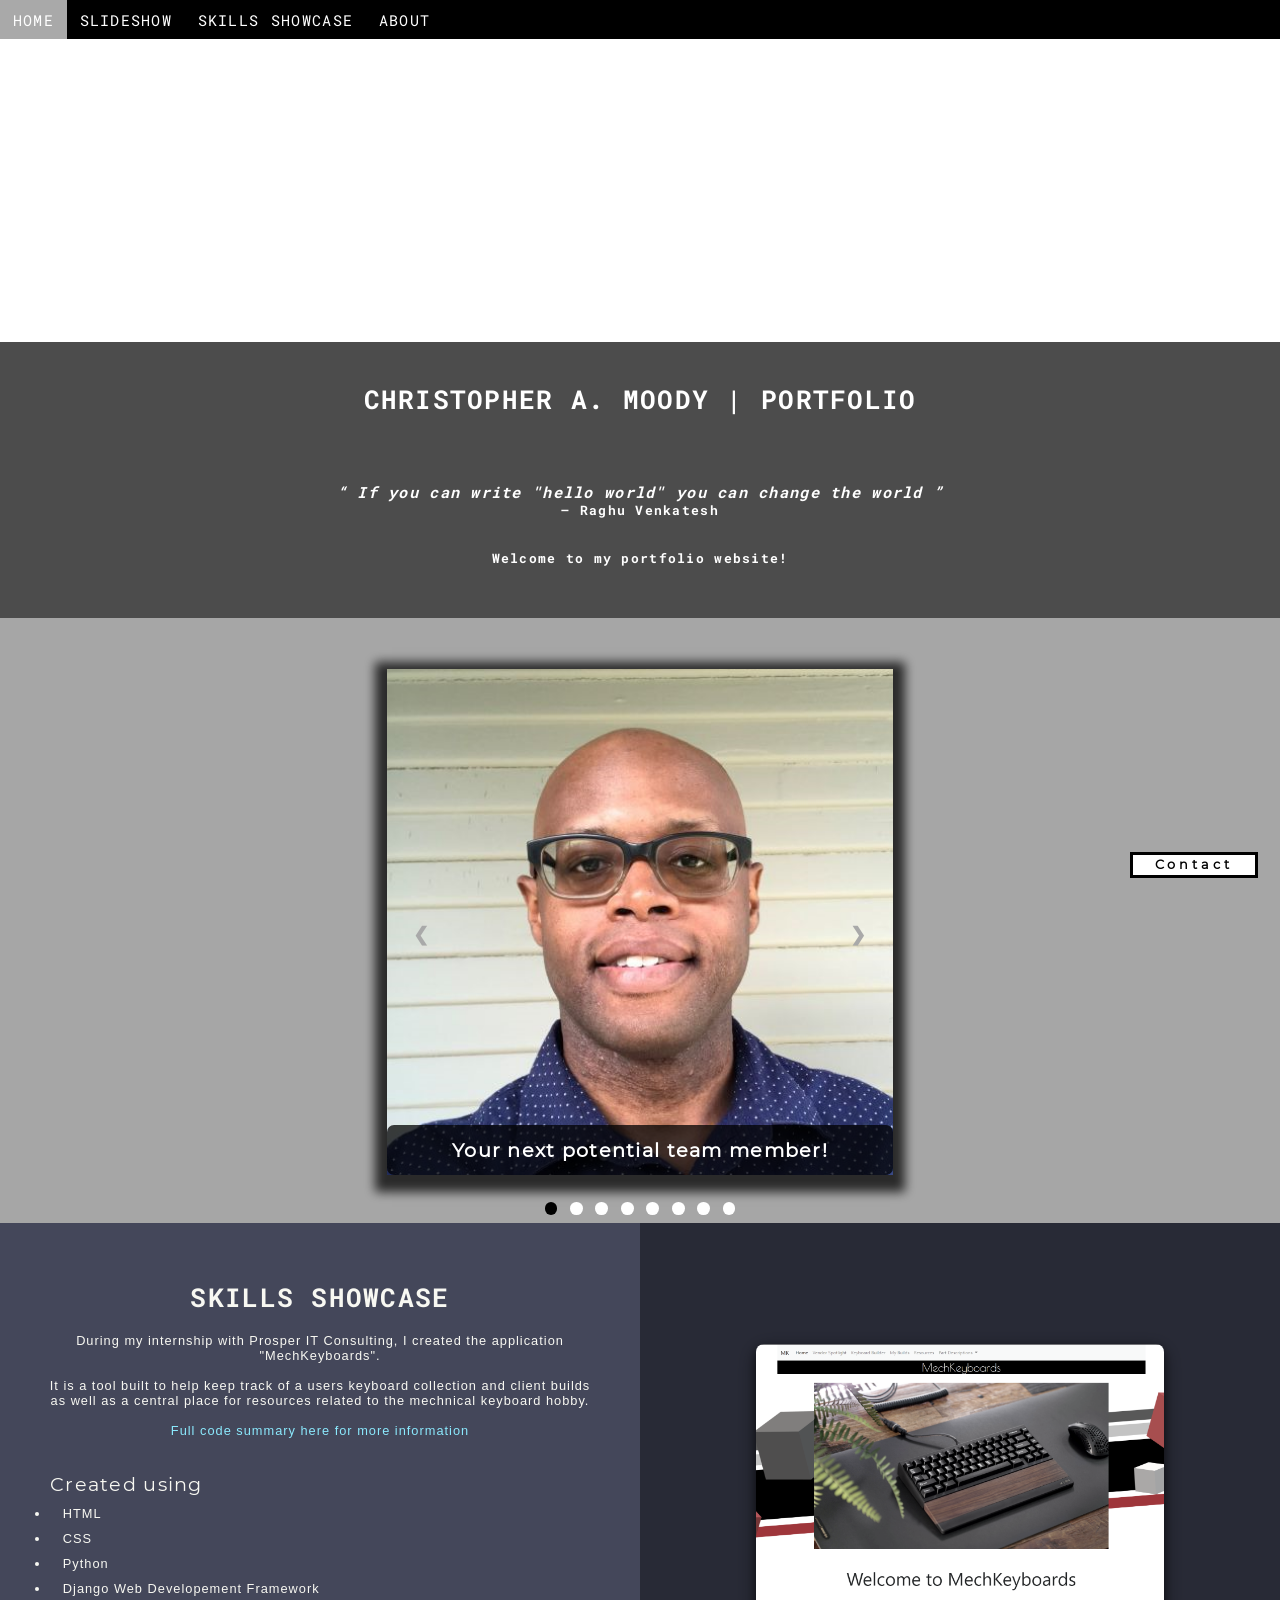
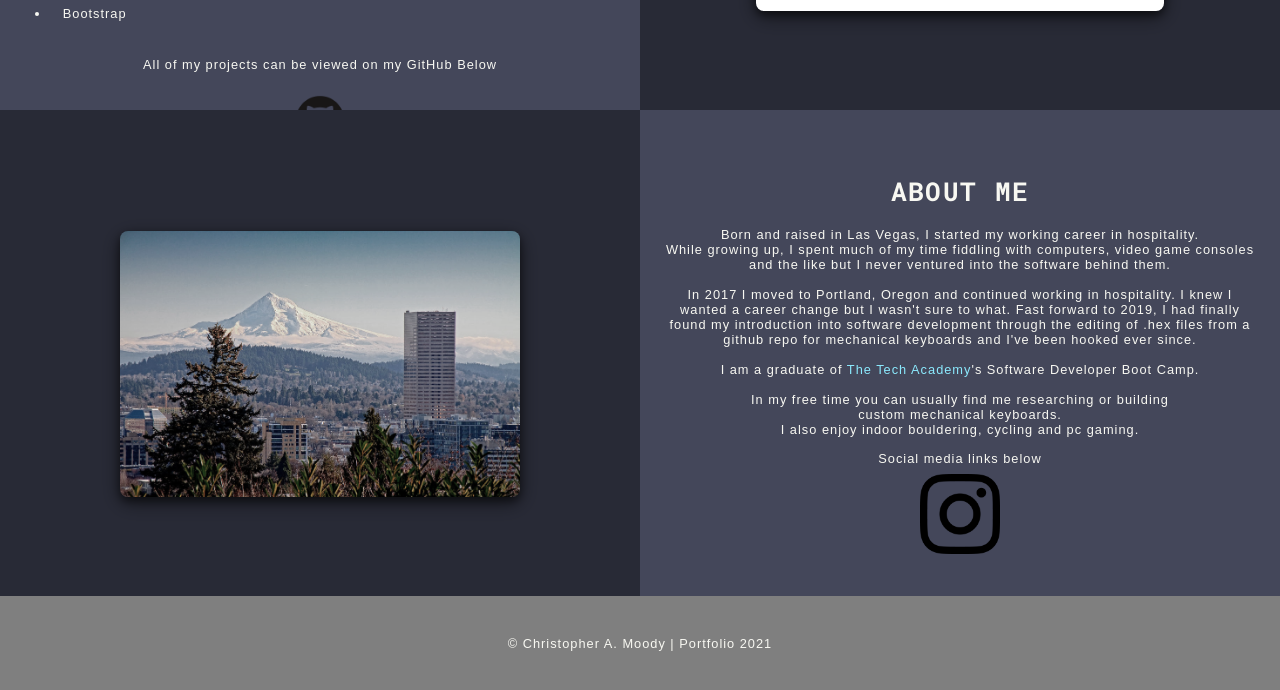
==== index.html @ 26ae01f7 "update portfolio" ====
<!DOCTYPE html>
<html lang="en">

    <!--HEAD-->
    <head>
        <meta charset="UTF-8">
        <meta name="author" content="Christopher Moody">
        <title>Chris M. | Portfolio</title>
        <link rel="shortcut icon" type="image/jpg" href="images/letter_m.png">
        <link rel="stylesheet" type="text/css" href="./css/portfolio.css">
        <link rel="preconnect" href="https://fonts.gstatic.com">
        <link href="https://fonts.googleapis.com/css2?family=Poiret+One&display=swap" rel="stylesheet">
    </head>

    <!--BODY-->
    <body class="background">

        <!--NAVBAR-->
        <div class="navbar">
            <a class="active" href="#home">HOME</a>
            <a href="#slideshow">SLIDESHOW</a>
            <a href="#projects">SKILLS SHOWCASE</a>
            <a href="#about">ABOUT</a>
        </div>

        <!--HOME-->
        <div id="home">
                <br>
                <br>
        
        <!--VIDEO-->
                <video autoplay muted loop id="code_video">
                    <source src="./video/video.mp4" type="video/mp4">
                    There was an error loading this video.
                </video>
        </div>

        <!--VIDEO TEXT-->
            <div class="video_text">
                <h1 style="color:white;">Christopher A. Moody | Portfolio<br><br></h1>
                    <p>
                        <strong>
                            <div class="opening_statement">
                                <q>
                                    If you can write "hello world" you can change the world
                                </q>
                                    <br>― Raghu Venkatesh<br>
                                    <br><br>
                                    Welcome to my portfolio website!
                                    <br><br>
                            </div>
                        </strong>
                    </p>
            </div>

        <!--Slideshow section-->
            <div id="slideshow">
                <div id="slideshow_background">
                    <div id="slideshow_container">

                        <div class="mySlides fade">
                            <div class="slide_number">1 / 8</div>
                                <img class="slide_show_images" src="./images/headshot2.png" style="width: 100%;">
                                    <div class="text">Your next potential team member!</div>
                        </div>

                        <div class="mySlides fade">
                            <div class="slide_number">2 / 8</div>
                                <img class="slide_show_images" src="./images/html_photo.png" style="width: 100%;">
                                    <div class="text">HTML5</div>
                        </div>

                        <div class="mySlides fade">
                            <div class="slide_number">3 / 8</div>
                                <img class="slide_show_images" src="./images/css3_photo.png" style="width: 100%;">
                                    <div class="text">CSS3</div>
                        </div>

                        <div class="mySlides fade">
                            <div class="slide_number">4 / 8</div>
                                <img class="slide_show_images" src="./images/js_photo.png" style="width: 100%;">
                                    <div class="text">JavaScript</div>
                        </div>

                        <div class="mySlides fade">
                            <div class="slide_number">5 / 8</div>
                                <img class="slide_show_images" src="./images/python_photo.png" style="width: 100%;">
                                    <div class="text">Python Programming Language</div>
                        </div>

                        <div class="mySlides fade">
                            <div class="slide_number">6 / 8</div>
                                <img class="slide_show_images" src="./images/sql_photo.png" style="width: 100%;">
                                    <div class="text">SQL Database</div>
                        </div>

                        <div class="mySlides fade">
                            <div class="slide_number">7 / 8</div>
                                <img class="slide_show_images" src="./images/django_photo.png" style="width: 100%;">
                                    <div class="text">
                                        <a onclick="openForm()" href="#contact" style="color: rgb(248, 248, 242);">Django web framework</a>
                                    </div>
                        </div>

                        <div class="mySlides fade">
                            <div class="slide_number">8 / 8</div>
                                <img class="slide_show_images" src="./images/contact_photo.png" style="width: 100%;">
                                    <div class="text">
                                        <a onclick="openForm()" href="#contact" style="color: rgb(248, 248, 242);">Contact me!</a>
                                    </div>
                        </div>

                            <a class="previous" onclick="plusSlides(-1)">&#10094;</a>
                            <a class="next" onclick="plusSlides(1)">&#10095;</a>

                    </div>
                <br>

                    <div style="text-align: center;">
                    
                        <span class="dot" onclick="currentSlide(1)"></span>
                        <span class="dot" onclick="currentSlide(2)"></span>
                        <span class="dot" onclick="currentSlide(3)"></span>
                        <span class="dot" onclick="currentSlide(4)"></span>
                        <span class="dot" onclick="currentSlide(5)"></span>
                        <span class="dot" onclick="currentSlide(6)"></span>
                        <span class="dot" onclick="currentSlide(7)"></span>
                        <span class="dot" onclick="currentSlide(8)"></span>

                    </div>
                </div>
            </div>


        <!--PROJECTS SECTION-->
        <div class="row" id="projects">
            <div class="column_1">
                <h1 id="mechkeyboard-header">Skills Showcase</h1>
                <p>
                    During my internship with Prosper IT Consulting, I created the application "MechKeyboards".<br><br>
                    It is a tool built to help keep track of a users keyboard collection and client builds<br>
                    as well as a central place for resources related to the mechnical keyboard hobby.<br><br>
                    <a id="code-summary-link" href="https://github.com/cmoody2/Live_Project_Code_Summary" target="_blank">Full code summary here for more information</a>
                </p>
                <p>
                    <ul>
                        Created using
                        <li>HTML</li>
                        <li>CSS</li>
                        <li>Python</li>
                        <li>Django Web Developement Framework</li>
                        <li>Bootstrap</li>
                    </ul>
                </p>
                <p>
                    All of my projects can be viewed on my GitHub Below<br>
                    <a href="https://github.com/cmoody2" target="_blank"><img class="media-link" src="./images/github-logo.png" alt="Github"></a>
                </p>
            </div>

            <div class="column_2">
                <img class="column-img" src="./images/website_home_page.png" alt="Software Developement">
            </div>
        </div>
        <!--SKILLS SECTION-->


        <!--ABOUT SECTION-->
            <div class="row" id="about">
                <div class="column_2">     <!--LEFT COLUMN-->
                    <img class="column-img" src="./images/portland_skyline.png" alt="Las Vegas Strip">
                </div>

                <div class="column_1">     <!--RIGHT COLUMN-->
                    <h1 id="about-header">About Me</h1>
                    <p>Born and raised in Las Vegas, I started my working career in hospitality.<br>
                        While growing up, I spent much of my time fiddling with computers, video game consoles and the like but 
                        I never ventured into the software behind them.<br><br>In 2017 I moved to Portland, Oregon and continued working in hospitality. 
                        I knew I wanted a career change but I wasn't sure to what. Fast forward to 2019, I had finally 
                        found my introduction into software development through the editing of .hex files from a github repo for mechanical keyboards and
                        I've been hooked ever since.<br><br>
                        I am a graduate of <a href="https://www.learncodinganywhere.com" target="_blank">The Tech Academy</a>'s 
                        Software Developer Boot Camp.<br><br>In my free time you can usually find me researching or building<br>custom mechanical keyboards.<br>
                        I also enjoy indoor bouldering, cycling and pc gaming.<br<br>
                    </p>
                    <p>
                        Social media links below<br>
                        <a href="https://www.instagram.com/christopher_am/" target="_blank"><img class="media-link" src="./images/insta-logo.png" alt="Instagram"></a>
                    </p>
                </div>
            </div>

        <!--SKILLS SECTION-->
        <!-- <div class="row" id="skills">
            <div class="column_1">
                <h1>Skills & Experience</h1>
                <p>
                    <ul>
                        <li>HTML</li>
                        <li>CSS</li>
                        <li>JavaScript</li>
                        <li>Python</li>
                        <li>SQL (SQL Server and SQLite)</li>
                        <li>Django Web Developement Framework</li>
                        <li>Tkinter</li>
                        <li>Bootstrap</li>
                        <li>jQuery</li>
                        <li>Agile software development</li>
                    </ul>
                </p>
            </div>

            <div class="column_2">
                <img src="./images/skills_photo2.png" alt="Software Developement">
            </div>
        </div> -->
        <!--SKILLS SECTION-->

        <!--GITHUB SECTION-->
            <!-- <div class="row" id="github">
                <div class="column_2">    
                    <a href="https://github.com/cmoody2" target="_blank"><img src="./images/GitHub-brave-hed-796x418.png" alt="GitHub"></a>
                </div>

                <div class="column_1">    
                    <h1>GitHub</h1>
                        <p>To view all of my coding projects please visit my GitHub profile here<br><br>
                        <a href="https://github.com/cmoody2" target="_blank">GitHub Pofile</a></p>
                </div>
            </div> -->

        <!--CONTACT SECTION-->
            <button onclick="openForm()" class="pop_up_button">Contact</button>
                <div class="form-popup" id="myForm">
                    <form action="https://formspree.io/f/xbjpgveq" method="POST" class="form-container">
                        <h1>Contact</h1>
                            <label for="name"><b>Name</b></label>
                                <input type="text" placeholder="Type your name here" name="name" required>
                            <label for="phone"><b>Phone</b></label>
                                <input type="text" placeholder="Enter your phone number here" name="phone">
                            <label for="email"><b>Email</b></label>
                                <input type="text" placeholder="Type your email address here" name="email" required>
                            <label for="message"><b>Message</b></label>
                                <input type="text" placeholder="Type your message here" name="message">
                        
                        <button type="submit" class="btn">SUBMIT</button>
                        <button type="button" class="btn cancel" onclick="closeForm()">CLOSE</button>
                    </form>
                </div>

        <!--FOOTER SECTION-->
            <footer>
                <p>
                    &copy; Christopher A. Moody | Portfolio 2021
            </footer>

            <script src="./js/main.js" defer></script>

    </body>
</html>
---- css/portfolio.css ----
@font-face {
    src: url(./fonts/Montserrat-Regular.ttf);
    font-family: "Monts";
}

@font-face {
    src: url('./fonts/PoiretOne-Regular.ttf');
    font-family: 'Poiret One', cursive;
}

@font-face {
    src: url(./fonts/RobotoMono-VariableFont_wght.ttf);
    font-family: "RobotoMono";
}

html {
    scroll-behavior: smooth;        /*applies a smooth page scrolling when using the nav bar links*/
}

body {
    margin: 0%;
    opacity: 1;
    transition: 3s opacity;
    letter-spacing: .1vw;
    font-family: "Monts", monospace, Arial;
    font-size: 1.5vw;
}

body.fade-out {
    opacity: .1;
    transition: none;
}

/*==========================================
    NAVBAR
============================================*/
.navbar {
    overflow: hidden;
    background-color: black;
    position: fixed;
    top: 0;
    width: 100%;
    z-index: 1;
      position: fixed;
    -webkit-animation: moveNav 5s;
      animation: moveNav 5s;
}

.navbar a {
    float: left;
    display: block;
    color: white;
    padding: .75vw 1vw;
    text-decoration: none;
    font-family: "RobotoMono", monospace, Arial;
    font-size: 1.2vw;
    text-align: center;
      position: relative;
    -webkit-animation: movenavText 5.75s;
      animation: movenavText 5.75s;
    letter-spacing: .1vw;
    word-spacing: .1vw;
}

@keyframes moveNav {
    from {left: -100vw;}
    to {left: 0vw;}
}

@keyframes movenavText {
    from {top: -100vw}
    to {top: 0vw;}
}

@keyframes movevideoText {
    from {top: -100vw;}
    to {top: 0px;}
}

.navbar a:hover {
    background-color: rgb(248, 248, 242);
    color: black;
    font-weight: bold;
    cursor: pointer;
    -webkit-transition-duration: 1s;
    transition-duration: 1s;
}

.navbar a.active {
    background-color: darkgray;
}

@keyframes zoominoutsinglefeatured {
    0% {
        transform: scale(1.5,1.5);
    }
    100% {
        transform: scale(1,1);
    }
}

/*==========================================
    VIDEO
============================================*/
#code_video {
    position: fixed;
    right: 0;
    bottom: 0;
    min-height: 100%;
    top: 0;
    z-index: -1;
    animation: zoominoutsinglefeatured 5s;
}

.video_text {
    background: rgba(0, 0, 0, 0.7);
    color: white;
    width: 100%;
    padding-top: .1vh;
    padding-bottom: 1vh;
    margin-top: 23%;
      position: relative;
    -webkit-animation: moveNav 4s;
      animation: movevideoText 4s;
    text-align: center;
    font-family: "RobotoMono", monospace, Arial;
}

/*=========================================
    SLIDESHOW
===========================================*/
#slideshow_background {
    background: rgba(0,0,0,0.35);
}

.mySlides {
    display: none;
}

@-webkit-keyframes fade {
    from {opacity: .4;}
    to {opacity: 1;}
}

@keyframes fade {
    from {opacity: .4;}
    to {opacity: 1;}
}

/*==========================================
    SLIDESHOW CONTAINER
============================================*/
#slideshow_container {
    width: 39.5vw;
    height: auto;
    padding-top: 4%;
    position: relative;
    margin: auto;
}

/*==========================================
    SLIDESHOW IMAGE CONTAINER
============================================*/
.slide_show_images {
    vertical-align: middle;
    height: auto;
    box-shadow: 0px 5px 10px 12px rgba(0, 0, 0, .75);
    width: auto;
}

/*==========================================
    NEXT & PREVIOUS BUTTONS
============================================*/
.previous, .next {
    cursor: pointer;
    position: absolute;
    top: 50%;
    width: auto;
    padding: 2vw;
    margin-top: -0vw;
    color: darkgray;
    font-weight: bold;
    font-size: 1.5vw;
    border-radius: 0 3px 3px 0;
    user-select: none;
    transition: 0.6s ease;
}

.next {
    right: 0;
    border-radius: 3px 0 0 3px;
}

.previous:hover, .next:hover {
    background-color: rgba(0, 0, 0, 0.8);
    color: white;
}

/*==========================================
    SLIDESHOW TEXT
============================================*/
.text {
    color: white;
    padding: 1vw;
    position: absolute;
    bottom: 0;
    width: 100%;
    text-align: center;
    font-family: "Monts", monospace, Arial;
    letter-spacing: .1vw;
    font-size: 1.5vw;
    background-color: rgba(0, 0, 0, 0.75);
    font-weight: bold;
    border-radius: 7px 7px 7px 7px;
}

.slide_number {
    color: white;
    position: absolute;
    top: 0;
    font-family: "Monts", monospace, Arial;
    letter-spacing: .1vw;
    font-size: 1.5vw;
    font-weight: bold;
    display: none;
}

.dot {
    cursor: pointer;
    height: 1vw;
    width: 1vw;
    margin: .25vw;
    background-color: white;
    border-radius: 50%;
    display: inline-block;
    transition: background-color 0.6s ease;
    position: relative;
    z-index: 0;
}

.active, .dot:hover {
    background-color: black;
}

.fade {
    -webkit-animation-name: fade;
    -webkit-animation-duration: 1.5s;
    animation-name: fade;
    animation-duration: 1.5s;
}

/*==========================================
    TABLE SECTION
============================================*/
* {
    box-sizing: border-box;
}

.column_1 {
    float: left;
    width: 50%;
    padding: 10px;
    padding-top: 3vw;
    height: 38vw;
    background-color: #44475a;
}

.column_2 {
    float: left;
    width: 50%;
    padding: 10px;
    padding-top: 7.5vw;
    height: 38vw;
    background-color: #282a36;
}

.row::after {
    content: "";
    display: table;
    clear: both;
}

/*=======================================
    HEADING ELEMENTS
=========================================*/
h1 {
    text-transform: uppercase;
    font-family: 'RobotoMono', monospace, Arial;
    font-size: 2vw;
    text-align: center;
    margin-top: 3%;
    color: #f8f8f2;
}

#about-header {
    text-transform: uppercase;
    font-family: 'RobotoMono', monospace, Arial;
    font-size: 2vw;
    text-align: center;
    margin-top: 2vw;
    color: #f8f8f2;
}

#skills-showcase {
    text-transform: uppercase;
    font-family: 'Poiret One', monospace, Arial;
    font-size: 2vw;
    text-align: center;
    margin-top: 3%;
    color: #f8f8f2;
}

/*========================================
    PARAGRAPH ELEMENTS
==========================================*/
P {
    font-family: 'Montserrat', sans-serif;
    text-align: center;
    letter-spacing: 1px;
    font-size: 1vw;
    padding-top: 2px;
    padding-left: 1vw;
    padding-right: 1vw;
    color: #f8f8f2;
}

ul {
    color: #f8f8f2;
}

li {
    font-family: 'Montserrat', sans-serif;
    letter-spacing: 1px;
    font-size: 1vw;
    padding-left: 1vw;
    padding-right: 1vw;
    padding-top: 10px;
    color: #f8f8f2;
}

.opening_statement {
    font-size: 1vw;
}

/*=========================================
    ANCHOR ELEMENTS
===========================================*/
a {
    color: #8be9fd;
    text-decoration: none;
}

#code-summary-link {
    text-decoration: none;
}

/*=========================================
    QUOTATION ELEMENTS
===========================================*/
q {
    font-style: italic;
    font-weight: bold;
    font-size: 1.2vw;
}

/*==========================================
    IMAGE ELEMENTS
============================================*/
.column-img {
    filter: grayscale(50%);
    border-radius: 8px;
    box-shadow: 0 4px 8px 0 rgba(0, 0, 0, 0.5), 0 6px 20px 0 rgba(0, 0, 0, 0.49);
    max-width: 100%;
    height: 20.84vw;
    margin-left: auto;
    margin-right: auto;
    margin-top: 25px;
    display: block;
}

.media-link {
    margin-top: 8px;
    margin-left: auto;
    margin-right: auto;
    width: 80px;
    height: 80px;
}

/*==========================================
    CONTACT FORM BUTTON
============================================*/
@keyframes movePopup {
    from {right: -40vw;}
    to {bottom: 1.75vw;}
}

.pop_up_button {
    bottom: 1.75vw;
    right: 1.75vw;
    width: 10vw;
    height: 2vw;
    padding: 1px 2px;
    font-size: 1vw;
    background-color: white;
    color: black;
    border: solid;
    cursor: pointer;
    position: fixed;
    -webkit-animation: movePopup 5s;
    animation: movePopup 5s;
}

/*==========================================
    POPUP FORM
============================================*/
.form-popup {
    border: 3px solid rgb(248, 248, 242);
    z-index: 8;
    display: none;
    position: fixed;
    bottom: 6px;
    right: 6px;
}

.form-container {
    max-width: 49vw;
    padding: 9px;
    background-color: #282a36;
}

/*==========================================
    CONTACT FORM
============================================*/
.form-container input[type=text], .form-container input[type=password] {
    width: 100%;
    padding: .93vw;
    margin: .6vw 0 .6vw 0;
    border: none;
    background-color: whitesmoke;
    font-family: "Monts", monospace, Arial;
    font-size: 1vw;
}

.form-container .btn {
    background-color: whitesmoke;
    color: black;
    border-color: black;
    margin-bottom: 1vh;
}

.form-container .cancel {
    background-color: black;
    color: whitesmoke;
    border-color: gray;
}

button {
    font-family: "Monts", monospace, Arial;
    letter-spacing: .3vw;
    font-size: 1.5vw;
    font-weight: bold;
    padding: 1.5vw 1.5vw;
    border-style: solid;
    cursor: pointer;
    width: 100%;
    height: auto;
}

button:hover, .form-container .btn:hover {
    color: whitesmoke;
    background-color: black;
    -webkit-transition-duration: 1s;
    transition-duration: 1s;
    border-style: solid;
    border-color: silver;
}

.form-container .cancel:hover {
    color: whitesmoke;
    background-color: rgb(68, 71, 90);
    -webkit-transition-duration: 1s;
    transition-duration: 1s;
    border-style: solid;
    border-color: black;
}

/*==========================================
    HOVER EFFECT ELEMENTS
============================================*/
p:hover {
    transition: transfrom 1s ease-in-out;
    transform: scale(1.02);
}

ul:hover {
    transition: transfrom 1s ease-in-out;
    transform: scale(1.02); 
}

h1:hover {
    font-weight: normal;
}


/*===============================================
    FOOTER ELEMENTS
=================================================*/
footer {
    padding: 2%;
    background-color: rgba(0, 0, 0, 0.5);
    color: rgb(248, 248, 242);
}
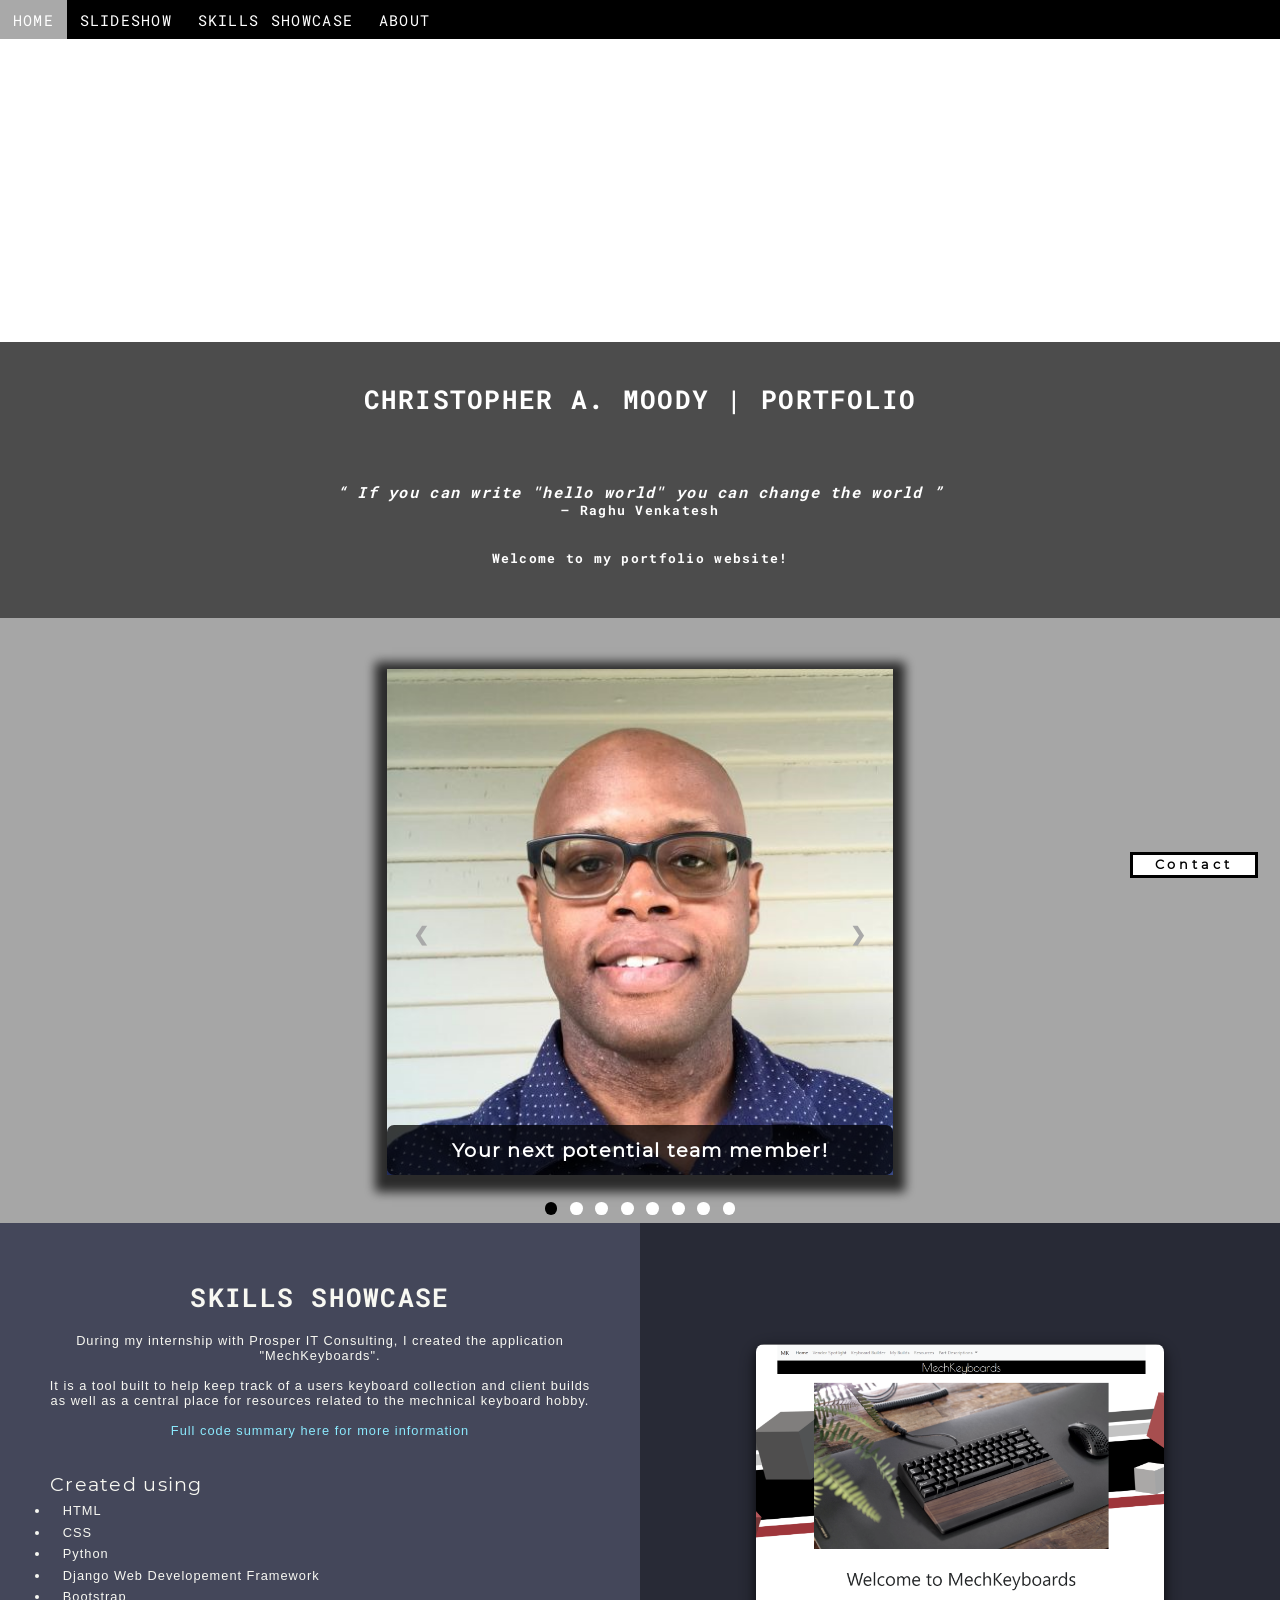
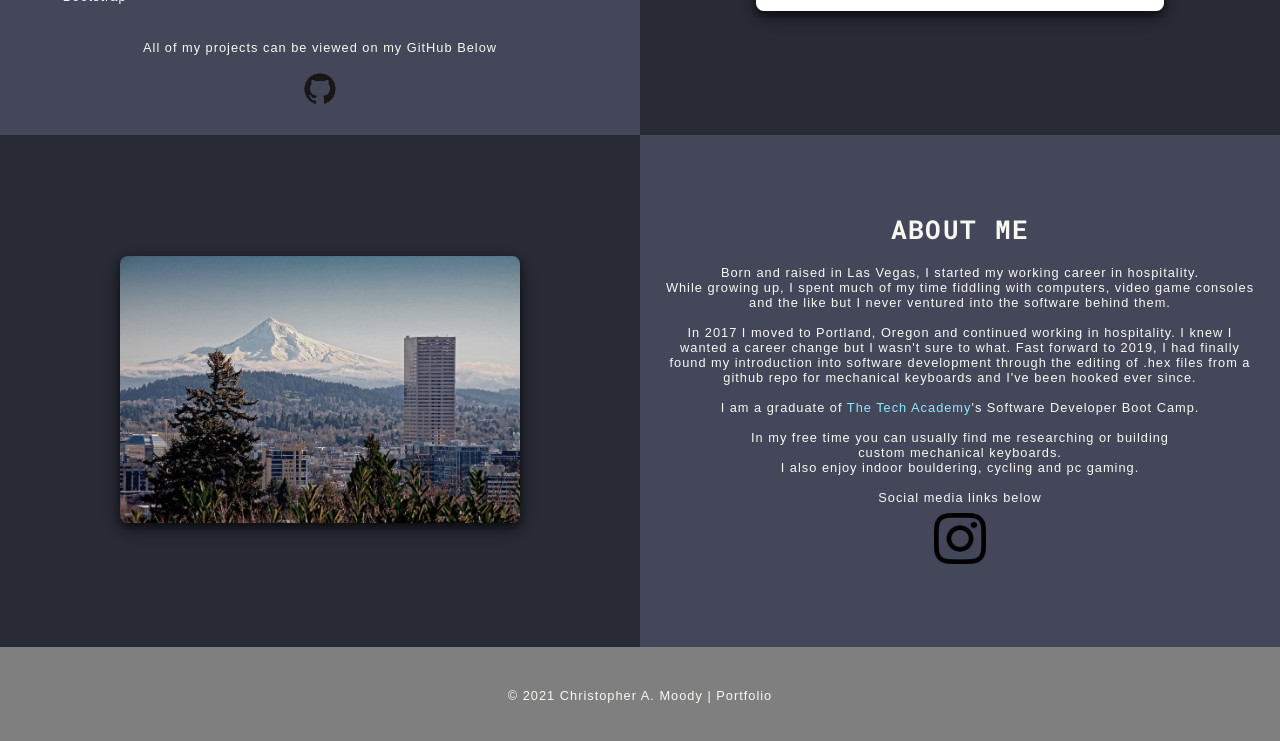
==== commit 8bff097c: "fix footer" ====
--- a/index.html
+++ b/index.html
@@ -251,7 +251,7 @@
         <!--FOOTER SECTION-->
             <footer>
                 <p>
-                    &copy; Christopher A. Moody | Portfolio 2021
+                    &copy; 2021 Christopher A. Moody | Portfolio 
             </footer>
 
             <script src="./js/main.js" defer></script>
--- a/css/portfolio.css
+++ b/css/portfolio.css
@@ -261,7 +261,7 @@
     width: 50%;
     padding: 10px;
     padding-top: 3vw;
-    height: 38vw;
+    height: 40vw;
     background-color: #44475a;
 }
 
@@ -270,7 +270,7 @@
     width: 50%;
     padding: 10px;
     padding-top: 7.5vw;
-    height: 38vw;
+    height: 40vw;
     background-color: #282a36;
 }
 
@@ -297,7 +297,7 @@
     font-family: 'RobotoMono', monospace, Arial;
     font-size: 2vw;
     text-align: center;
-    margin-top: 2vw;
+    margin-top: 3vw;
     color: #f8f8f2;
 }
 
@@ -334,7 +334,7 @@
     font-size: 1vw;
     padding-left: 1vw;
     padding-right: 1vw;
-    padding-top: 10px;
+    padding-top: .52vw;
     color: #f8f8f2;
 }
 
@@ -382,8 +382,8 @@
     margin-top: 8px;
     margin-left: auto;
     margin-right: auto;
-    width: 80px;
-    height: 80px;
+    width: 4vw;
+    height: 4vw;
 }
 
 /*==========================================
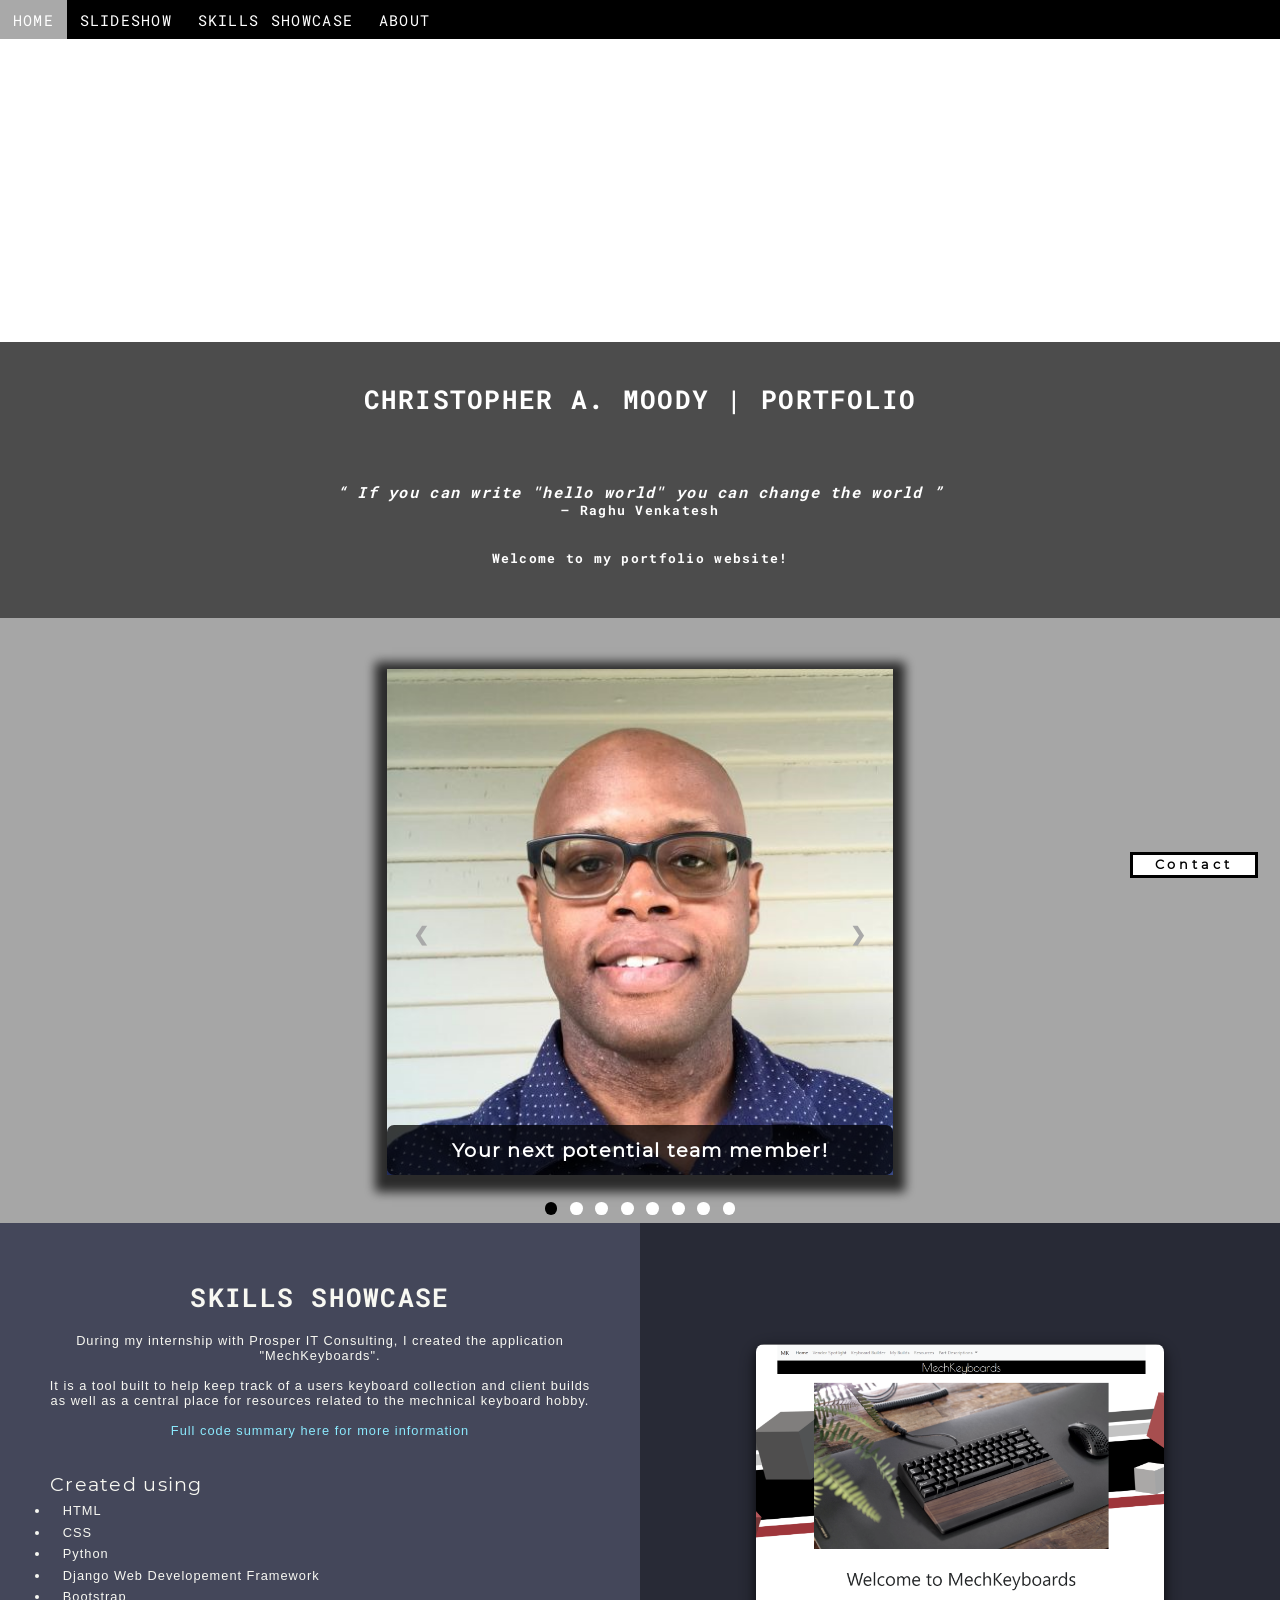
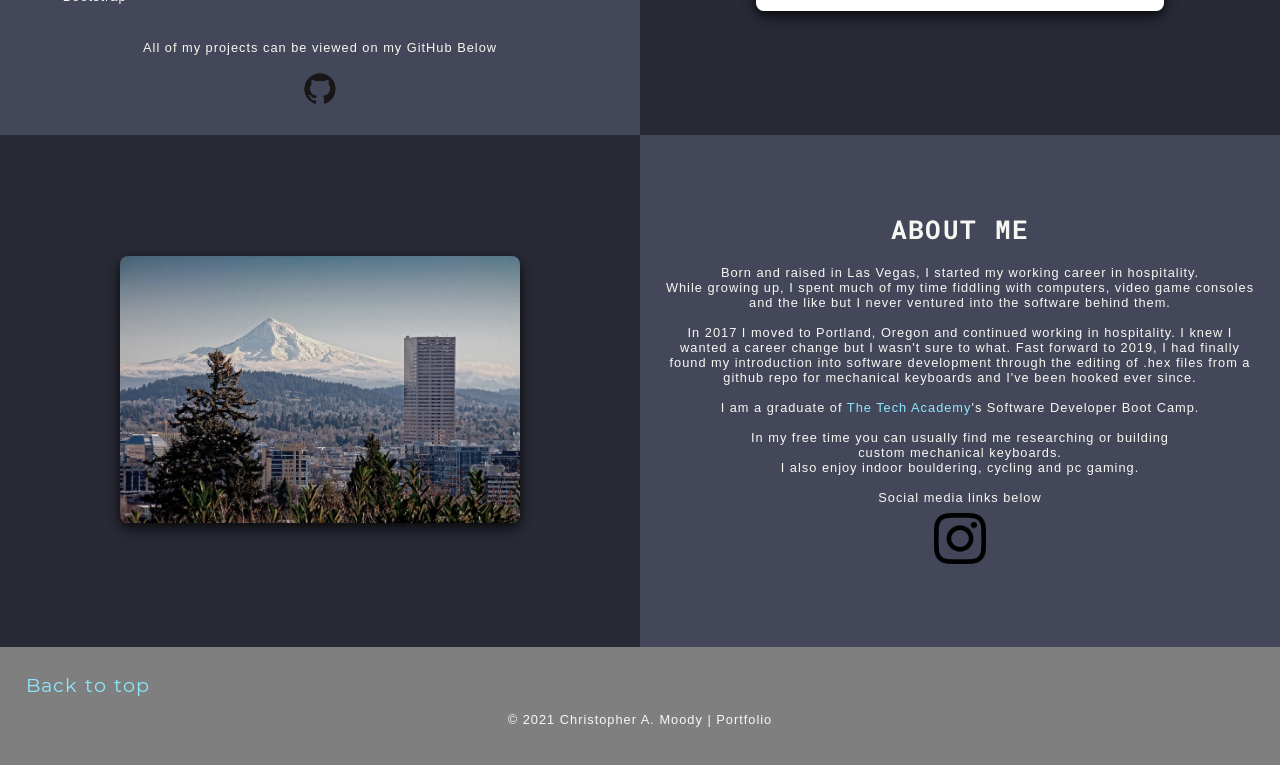
==== commit 2626ee00: "add back to top button" ====
--- a/index.html
+++ b/index.html
@@ -250,8 +250,9 @@
 
         <!--FOOTER SECTION-->
             <footer>
-                <p>
-                    &copy; 2021 Christopher A. Moody | Portfolio 
+                <a href="#home">Back to top</a><br>
+                <p>
+                    &copy; 2021 Christopher A. Moody | Portfolio
             </footer>
 
             <script src="./js/main.js" defer></script>
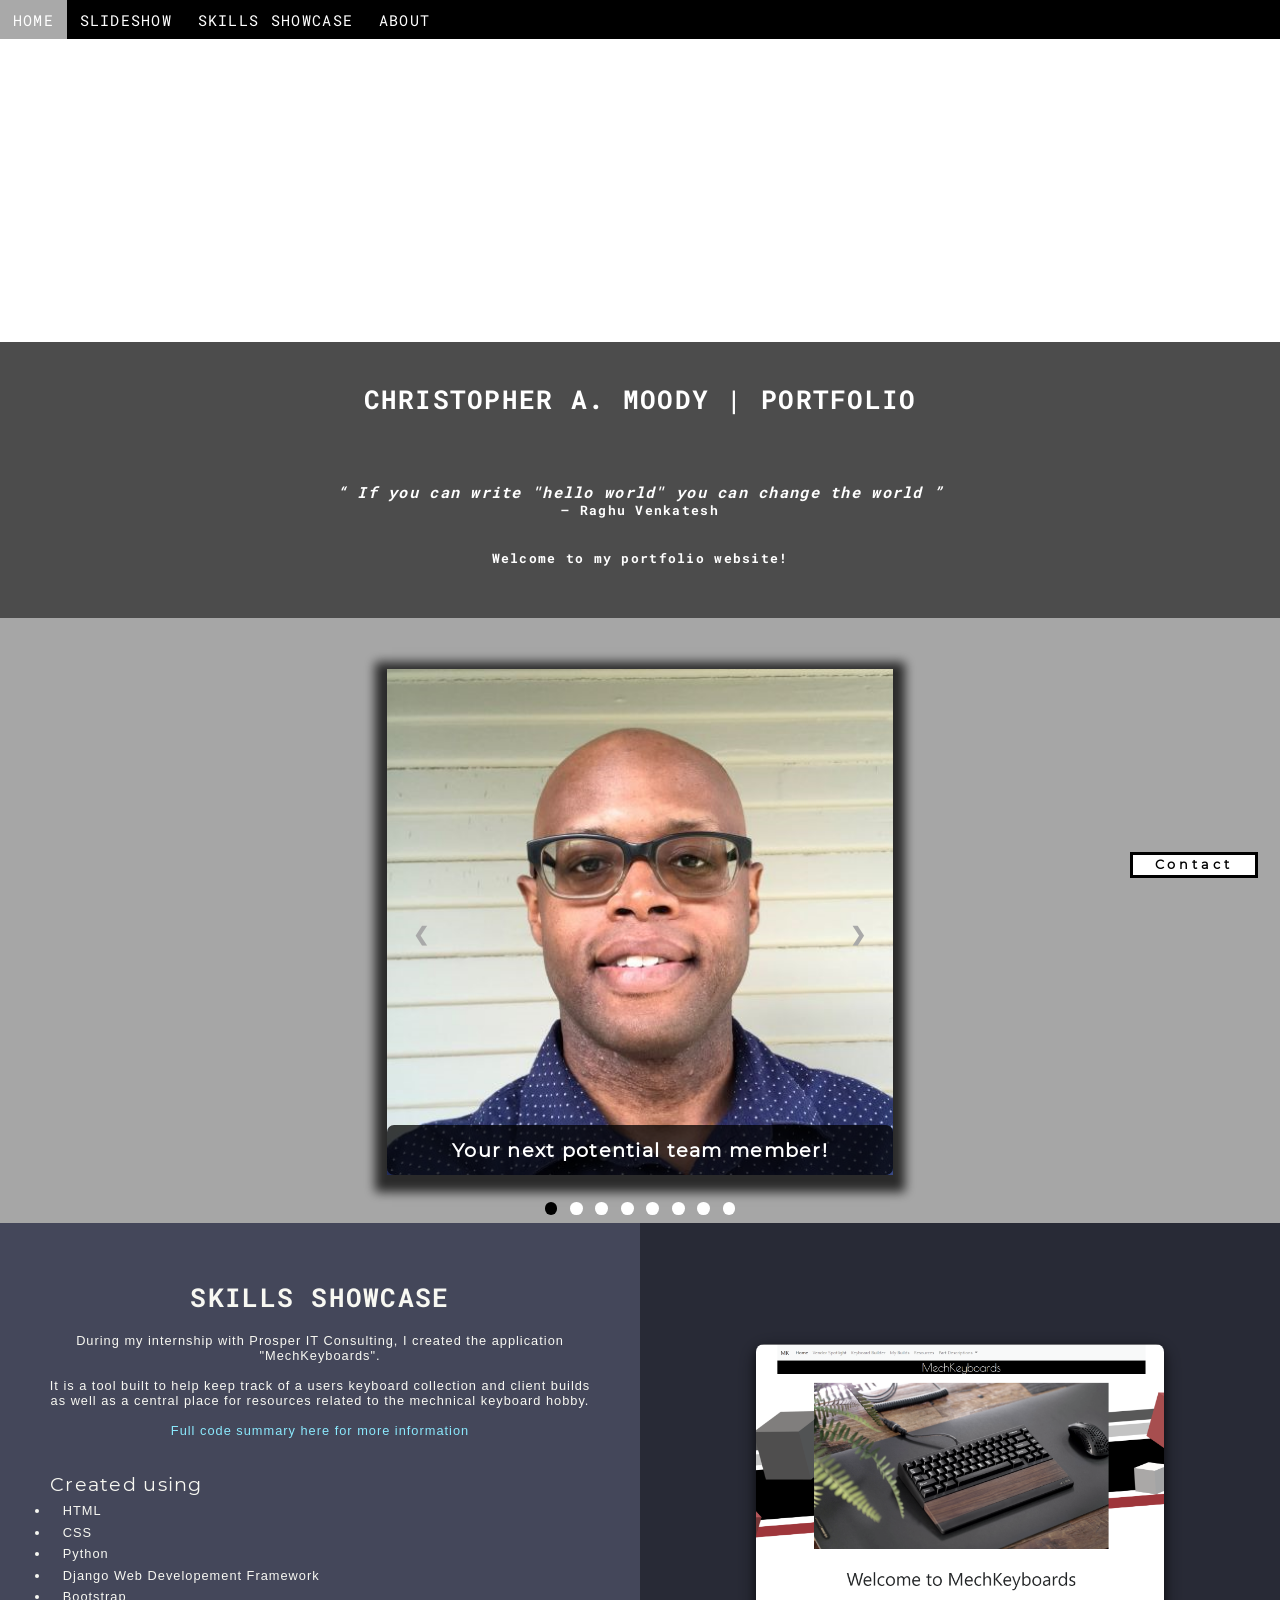
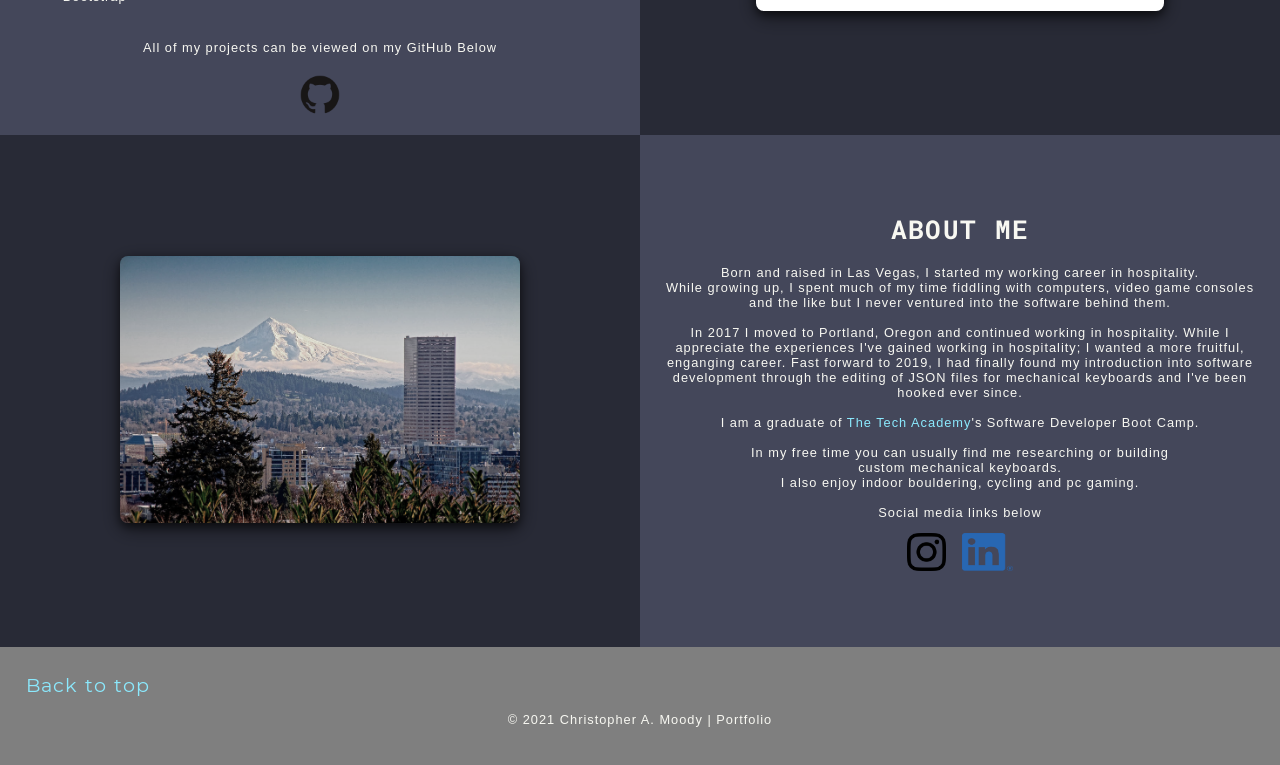
==== commit 178eecff: "fix social media links" ====
--- a/index.html
+++ b/index.html
@@ -135,27 +135,27 @@
         <!--PROJECTS SECTION-->
         <div class="row" id="projects">
             <div class="column_1">
-                <h1 id="mechkeyboard-header">Skills Showcase</h1>
-                <p>
-                    During my internship with Prosper IT Consulting, I created the application "MechKeyboards".<br><br>
-                    It is a tool built to help keep track of a users keyboard collection and client builds<br>
-                    as well as a central place for resources related to the mechnical keyboard hobby.<br><br>
-                    <a id="code-summary-link" href="https://github.com/cmoody2/Live_Project_Code_Summary" target="_blank">Full code summary here for more information</a>
-                </p>
-                <p>
-                    <ul>
-                        Created using
-                        <li>HTML</li>
-                        <li>CSS</li>
-                        <li>Python</li>
-                        <li>Django Web Developement Framework</li>
-                        <li>Bootstrap</li>
-                    </ul>
-                </p>
-                <p>
-                    All of my projects can be viewed on my GitHub Below<br>
-                    <a href="https://github.com/cmoody2" target="_blank"><img class="media-link" src="./images/github-logo.png" alt="Github"></a>
-                </p>
+                <h1>Skills Showcase</h1>
+                    <p>
+                        During my internship with Prosper IT Consulting, I created the application "MechKeyboards".<br><br>
+                        It is a tool built to help keep track of a users keyboard collection and client builds<br>
+                        as well as a central place for resources related to the mechnical keyboard hobby.<br><br>
+                        <a id="code-summary-link" href="https://github.com/cmoody2/Live_Project_Code_Summary" target="_blank">Full code summary here for more information</a>
+                    </p>
+                    <p>
+                        <ul>
+                            Created using
+                            <li>HTML</li>
+                            <li>CSS</li>
+                            <li>Python</li>
+                            <li>Django Web Developement Framework</li>
+                            <li>Bootstrap</li>
+                        </ul>
+                    </p>
+                    <p>
+                        All of my projects can be viewed on my GitHub Below<br>
+                        <a href="https://github.com/cmoody2" target="_blank"><img class="media-link-git" src="./images/github-logo.png" alt="Github"></a>
+                    </p>
             </div>
 
             <div class="column_2">
@@ -176,8 +176,8 @@
                     <p>Born and raised in Las Vegas, I started my working career in hospitality.<br>
                         While growing up, I spent much of my time fiddling with computers, video game consoles and the like but 
                         I never ventured into the software behind them.<br><br>In 2017 I moved to Portland, Oregon and continued working in hospitality. 
-                        I knew I wanted a career change but I wasn't sure to what. Fast forward to 2019, I had finally 
-                        found my introduction into software development through the editing of .hex files from a github repo for mechanical keyboards and
+                        While I appreciate the experiences I've gained working in hospitality; I wanted a more fruitful, enganging career. Fast forward to 2019, I had finally 
+                        found my introduction into software development through the editing of JSON files for mechanical keyboards and
                         I've been hooked ever since.<br><br>
                         I am a graduate of <a href="https://www.learncodinganywhere.com" target="_blank">The Tech Academy</a>'s 
                         Software Developer Boot Camp.<br><br>In my free time you can usually find me researching or building<br>custom mechanical keyboards.<br>
@@ -185,49 +185,13 @@
                     </p>
                     <p>
                         Social media links below<br>
-                        <a href="https://www.instagram.com/christopher_am/" target="_blank"><img class="media-link" src="./images/insta-logo.png" alt="Instagram"></a>
-                    </p>
-                </div>
-            </div>
-
-        <!--SKILLS SECTION-->
-        <!-- <div class="row" id="skills">
-            <div class="column_1">
-                <h1>Skills & Experience</h1>
-                <p>
-                    <ul>
-                        <li>HTML</li>
-                        <li>CSS</li>
-                        <li>JavaScript</li>
-                        <li>Python</li>
-                        <li>SQL (SQL Server and SQLite)</li>
-                        <li>Django Web Developement Framework</li>
-                        <li>Tkinter</li>
-                        <li>Bootstrap</li>
-                        <li>jQuery</li>
-                        <li>Agile software development</li>
-                    </ul>
-                </p>
-            </div>
-
-            <div class="column_2">
-                <img src="./images/skills_photo2.png" alt="Software Developement">
-            </div>
-        </div> -->
-        <!--SKILLS SECTION-->
-
-        <!--GITHUB SECTION-->
-            <!-- <div class="row" id="github">
-                <div class="column_2">    
-                    <a href="https://github.com/cmoody2" target="_blank"><img src="./images/GitHub-brave-hed-796x418.png" alt="GitHub"></a>
-                </div>
-
-                <div class="column_1">    
-                    <h1>GitHub</h1>
-                        <p>To view all of my coding projects please visit my GitHub profile here<br><br>
-                        <a href="https://github.com/cmoody2" target="_blank">GitHub Pofile</a></p>
-                </div>
-            </div> -->
+                        <div class="container-media">
+                            <a href="https://www.instagram.com/christopher_am/" target="_blank"><img class="media-link-insta" src="./images/insta-logo.png" alt="Instagram"></a>
+                            <a href="https://www.linkedin.com/in/cmoody-dev/" target="_blank"><img class="media-link-linkedin" src="./images/LI-In-Bug.png" alt="Linkedin"></a>
+                        </div>
+                    </p>
+                </div>
+            </div>
 
         <!--CONTACT SECTION-->
             <button onclick="openForm()" class="pop_up_button">Contact</button>
--- a/css/portfolio.css
+++ b/css/portfolio.css
@@ -378,12 +378,31 @@
     display: block;
 }
 
-.media-link {
+.container-media{
+    display: flex;
+    flex-direction: row;
+    justify-content: center;
+    align-items: center;
+}
+
+.media-link-git {
     margin-top: 8px;
     margin-left: auto;
     margin-right: auto;
+    width: 5vw;
+    height: 5vw;
+}
+
+.media-link-insta {
+    margin: 0px 8px;
+    width: 3vw;
+    height: 3vw;
+}
+
+.media-link-linkedin {
+    margin: 0px 8px;
     width: 4vw;
-    height: 4vw;
+    height: 3vw;
 }
 
 /*==========================================
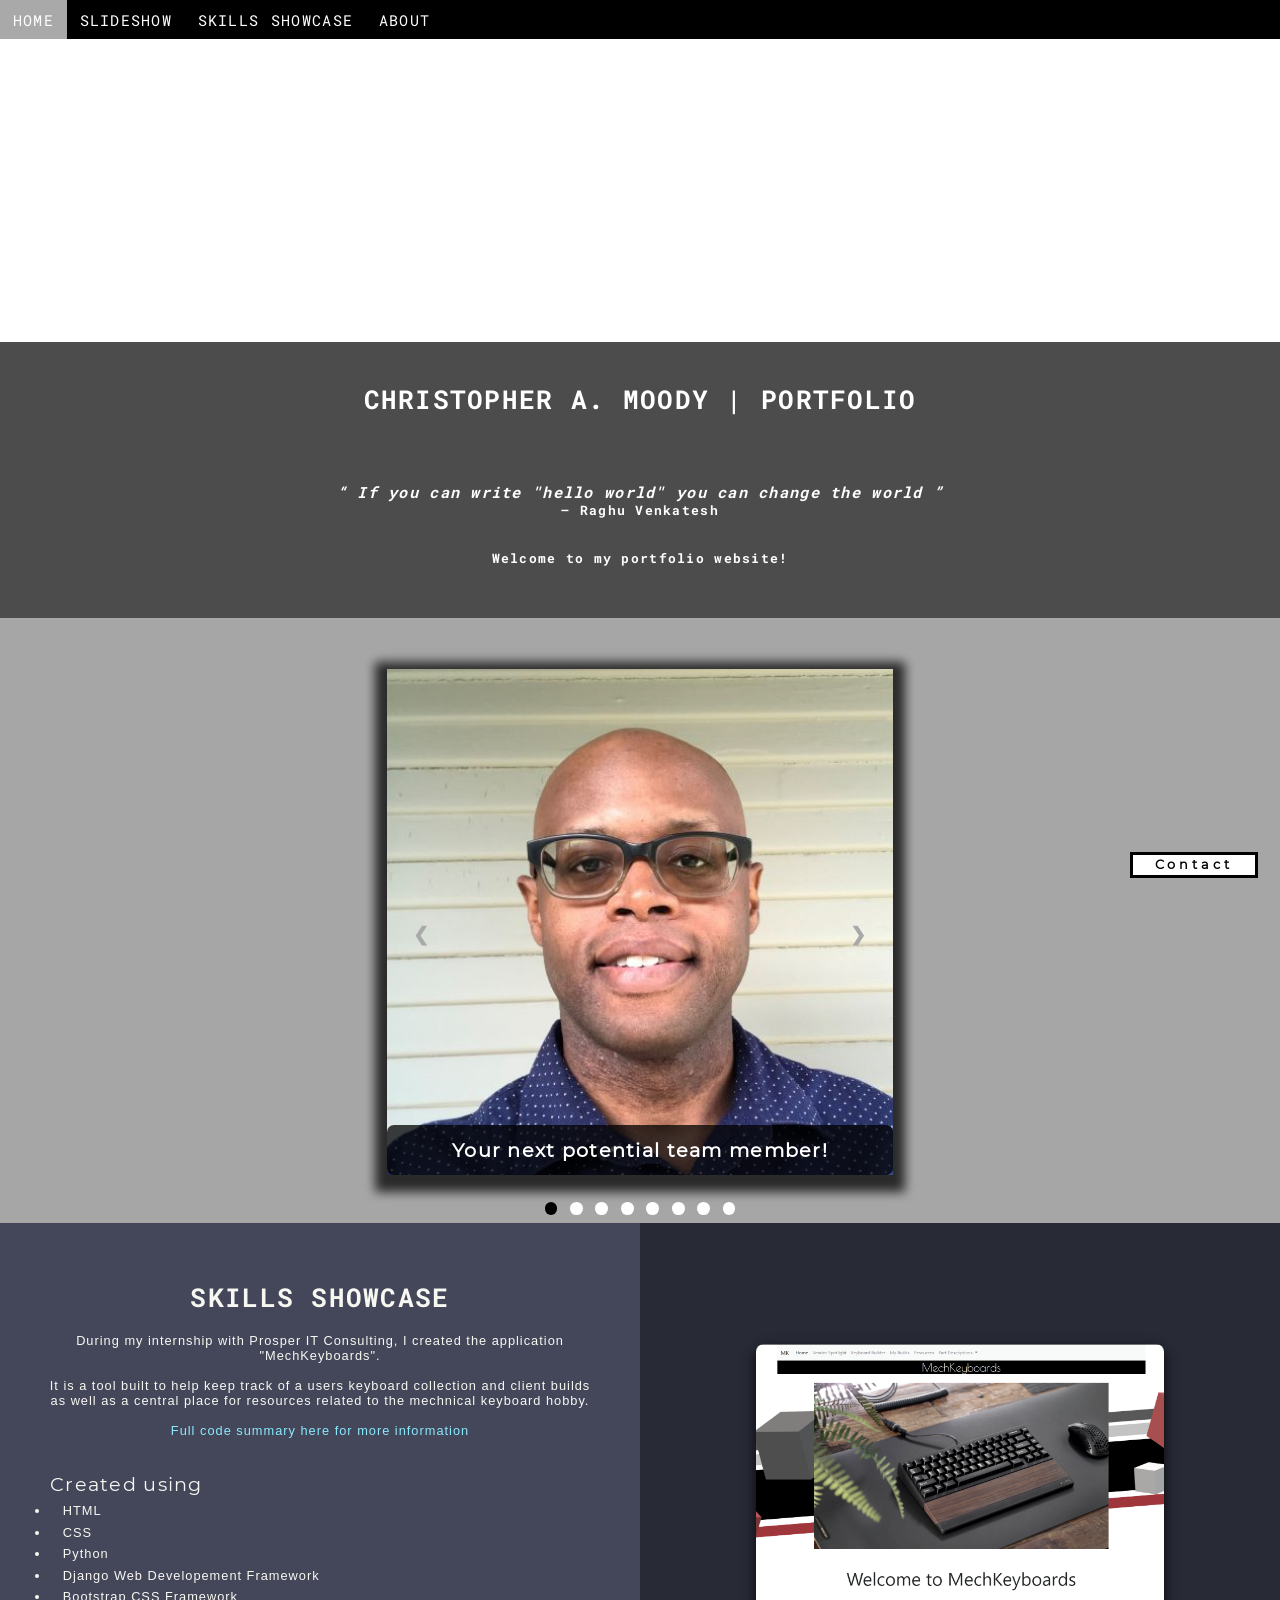
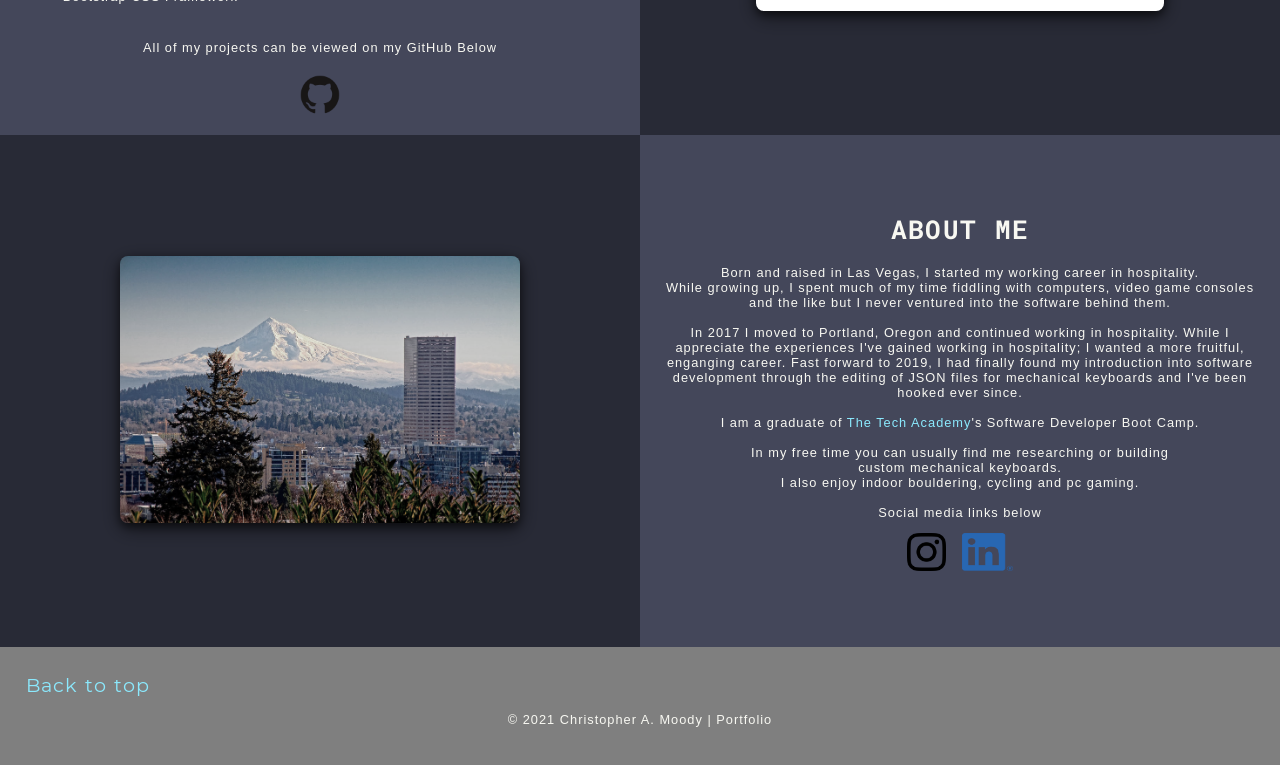
==== commit f60e8c89: "Update index.html" ====
--- a/index.html
+++ b/index.html
@@ -149,7 +149,7 @@
                             <li>CSS</li>
                             <li>Python</li>
                             <li>Django Web Developement Framework</li>
-                            <li>Bootstrap</li>
+                            <li>Bootstrap CSS Framework</li>
                         </ul>
                     </p>
                     <p>
@@ -220,6 +220,7 @@
             </footer>
 
             <script src="./js/main.js" defer></script>
+            <script type="text/javascript" src="https://platform.linkedin.com/badges/js/profile.js" async defer></script>
 
     </body>
 </html>
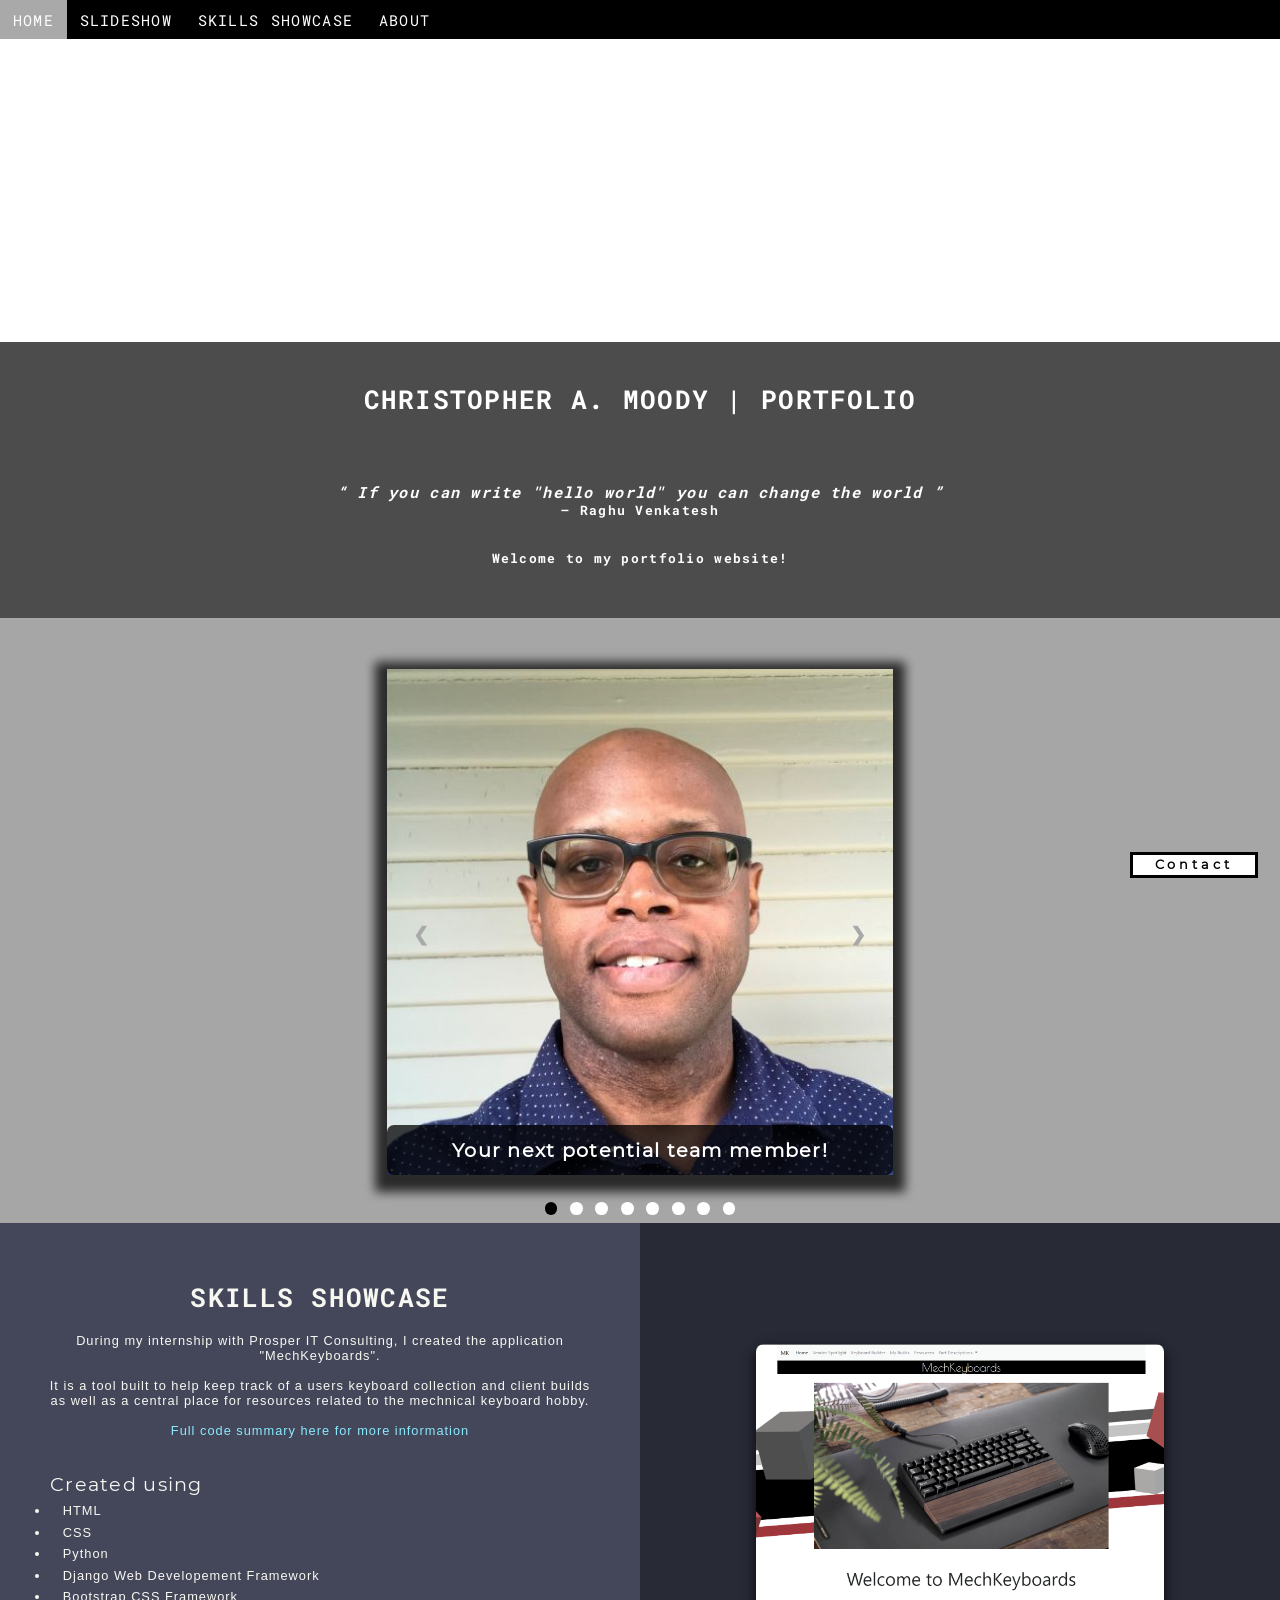
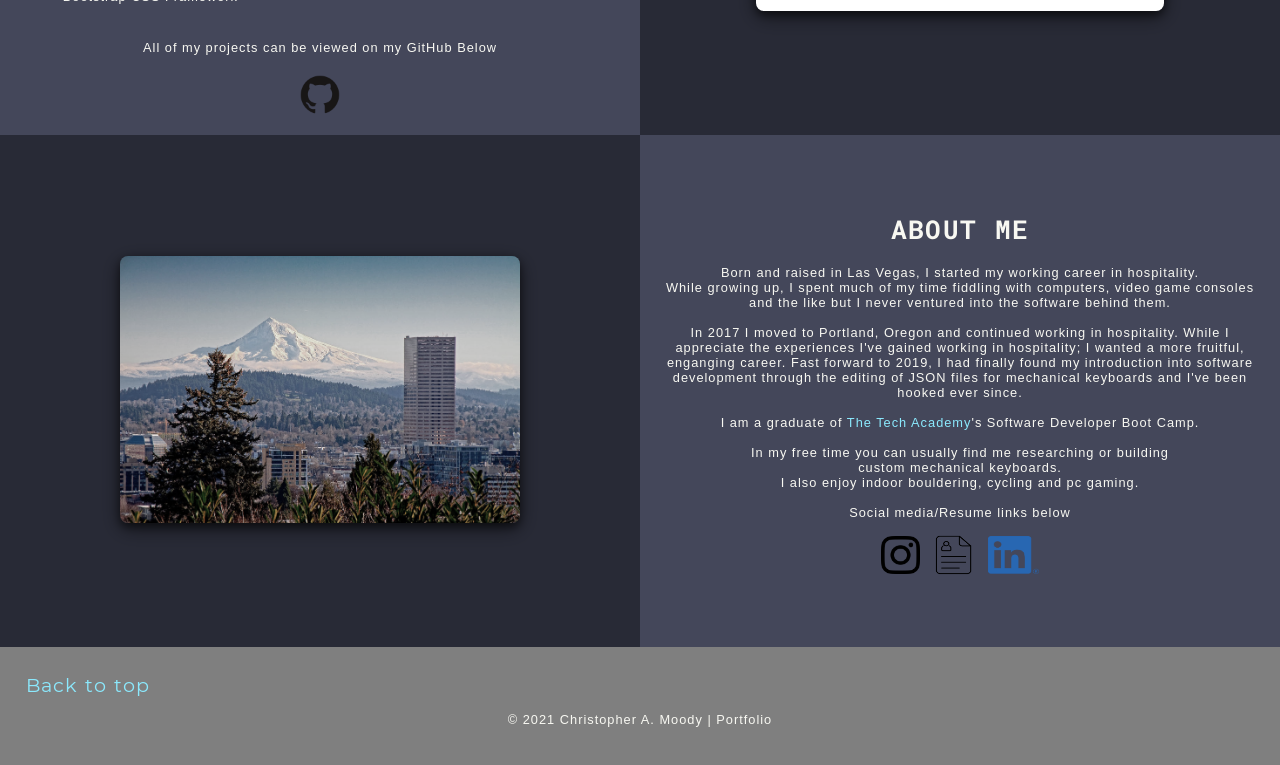
==== commit 69a995ea: "add resume link" ====
--- a/index.html
+++ b/index.html
@@ -184,9 +184,11 @@
                         I also enjoy indoor bouldering, cycling and pc gaming.<br<br>
                     </p>
                     <p>
-                        Social media links below<br>
+                        Social media/Resume links below<br>
                         <div class="container-media">
                             <a href="https://www.instagram.com/christopher_am/" target="_blank"><img class="media-link-insta" src="./images/insta-logo.png" alt="Instagram"></a>
+                            <a href="https://www.linkedin.com/in/cmoody-dev/detail/overlay-view/urn:li:fsd_profileTreasuryMedia:(ACoAADIvs_cB0Ds7tYa75kV8HMpnTvVk9lvJR3Q,1610132016826)/" 
+                                    target="_blank"><img class="media-link-resume" src="./images/resume_icon.png" alt="Resume"></a>
                             <a href="https://www.linkedin.com/in/cmoody-dev/" target="_blank"><img class="media-link-linkedin" src="./images/LI-In-Bug.png" alt="Linkedin"></a>
                         </div>
                     </p>
--- a/css/portfolio.css
+++ b/css/portfolio.css
@@ -403,6 +403,12 @@
     margin: 0px 8px;
     width: 4vw;
     height: 3vw;
+}
+
+.media-link-resume{
+    margin-right: 1px;
+    width: 4vw;
+    height: 3.5vw;
 }
 
 /*==========================================
